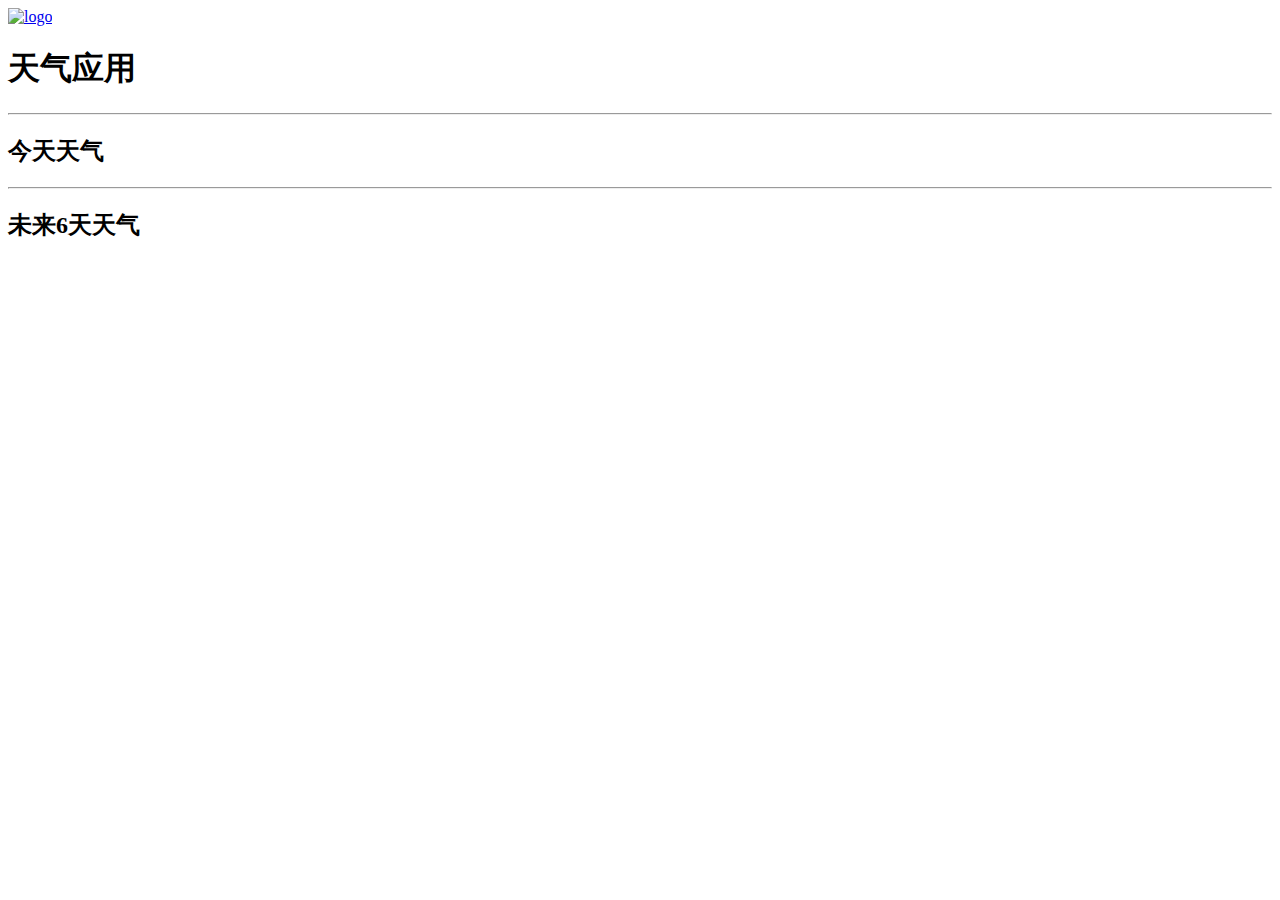
==== work/Local Weather/index.html @ 8e84b6b5 "Local Weather Start" ====
<!DOCTYPE>
<html>
    <head>
        <meta charset="utf-8">
        <title>Local Weather</title>
    </head>
    <body>
        <header>
            <a href="https://www.juhe.cn">
                <img src="https://www.juhe.cn/themes/v5/public/images/loginlogo.png" alt="logo">
            </a>
            <h1>天气应用</h1>
        </header>
        <hr>
        <main class="">
            <div id="today-weather">
                <h2>今天天气</h2>
                <p class="ng-binding"></p>
            </div>
            <hr>
            <div id="others">
                <h2>未来6天天气</h2>
                <!-- Insert others -->
            </div>
        </main>

    </body>
</html>
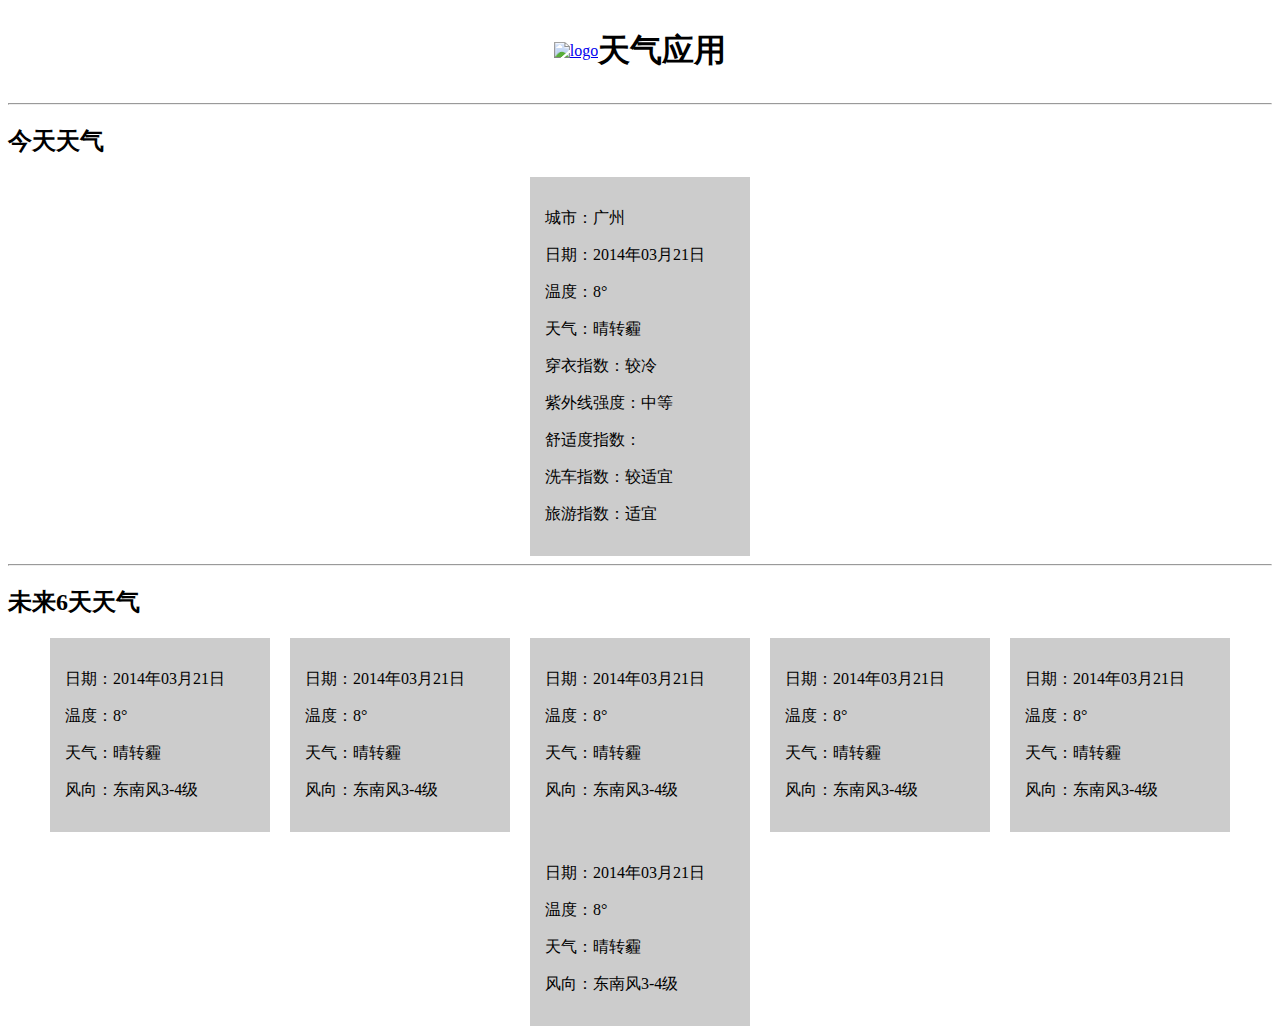
==== commit 1910b33c: "jsonp bug" ====
--- a/work/Local Weather/index.html
+++ b/work/Local Weather/index.html
@@ -3,24 +3,69 @@
     <head>
         <meta charset="utf-8">
         <title>Local Weather</title>
+        <script src="https://cdn.bootcss.com/jquery/3.3.1/jquery.min.js"></script>
+        <script src="https://cdn.bootcss.com/bootstrap/3.3.7/js/bootstrap.min.js"></script>
+        <script src="core.js"></script>
+        <link rel="stylesheet" href="https://cdn.bootcss.com/bootstrap/3.3.7/css/bootstrap.min.css">
+        <link rel="stylesheet" href="style.css">
     </head>
     <body>
         <header>
-            <a href="https://www.juhe.cn">
+            <a href="https://www.juhe.cn" title="聚合数据">
                 <img src="https://www.juhe.cn/themes/v5/public/images/loginlogo.png" alt="logo">
             </a>
             <h1>天气应用</h1>
         </header>
         <hr>
-        <main class="">
-            <div id="today-weather">
-                <h2>今天天气</h2>
-                <p class="ng-binding"></p>
+        <main class="container-fluid text-center">
+            <h2>今天天气</h2>
+            <div id="today-weather" class="panel weather-box text-left">
+                <p class="weather-items">城市：广州</p>
+                <p class="weather-items">日期：2014年03月21日</p>
+                <p class="weather-items">温度：8°</p>
+                <p class="weather-items">天气：晴转霾</p>
+                <p class="weather-items">穿衣指数：较冷</p>
+                <p class="weather-items">紫外线强度：中等</p>
+                <p class="weather-items">舒适度指数：</p>
+                <p class="weather-items">洗车指数：较适宜</p>
+                <p class="weather-items">旅游指数：适宜</p>
             </div>
             <hr>
+            <h2>未来6天天气</h2>
             <div id="others">
-                <h2>未来6天天气</h2>
                 <!-- Insert others -->
+                <div class="panel weather-box text-left">
+                    <p class="weather-items">日期：2014年03月21日</p>
+                    <p class="weather-items">温度：8°</p>
+                    <p class="weather-items">天气：晴转霾</p>
+                    <p class="weather-items">风向：东南风3-4级</p>
+                </div>
+                <div class="panel weather-box text-left">
+                    <p class="weather-items">日期：2014年03月21日</p>
+                    <p class="weather-items">温度：8°</p>
+                    <p class="weather-items">天气：晴转霾</p>
+                    <p class="weather-items">风向：东南风3-4级</p>
+                </div><div class="panel weather-box text-left">
+                    <p class="weather-items">日期：2014年03月21日</p>
+                    <p class="weather-items">温度：8°</p>
+                    <p class="weather-items">天气：晴转霾</p>
+                    <p class="weather-items">风向：东南风3-4级</p>
+                </div><div class="panel weather-box text-left">
+                    <p class="weather-items">日期：2014年03月21日</p>
+                    <p class="weather-items">温度：8°</p>
+                    <p class="weather-items">天气：晴转霾</p>
+                    <p class="weather-items">风向：东南风3-4级</p>
+                </div><div class="panel weather-box text-left">
+                    <p class="weather-items">日期：2014年03月21日</p>
+                    <p class="weather-items">温度：8°</p>
+                    <p class="weather-items">天气：晴转霾</p>
+                    <p class="weather-items">风向：东南风3-4级</p>
+                </div><div class="panel weather-box text-left">
+                    <p class="weather-items">日期：2014年03月21日</p>
+                    <p class="weather-items">温度：8°</p>
+                    <p class="weather-items">天气：晴转霾</p>
+                    <p class="weather-items">风向：东南风3-4级</p>
+                </div>
             </div>
         </main>
 
--- a/work/Local Weather/style.css
+++ b/work/Local Weather/style.css
@@ -0,0 +1,28 @@
+header {
+    display: flex;
+    justify-content: center;
+    align-items: center;
+}
+
+.weather-box {
+    width: 190px;
+    min-width: 190px;
+    background-color: #ccc;
+    padding: 15px;
+    margin-left: 10px;
+    margin-right: 10px;
+}
+
+#today-weather {
+    margin-left: auto;
+    margin-right: auto;
+}
+
+#others {
+    display: flex;
+    width: 100%;
+    flex-wrap: wrap;
+    justify-content: center;
+    align-items: center;
+    align-content: space-between;
+}
